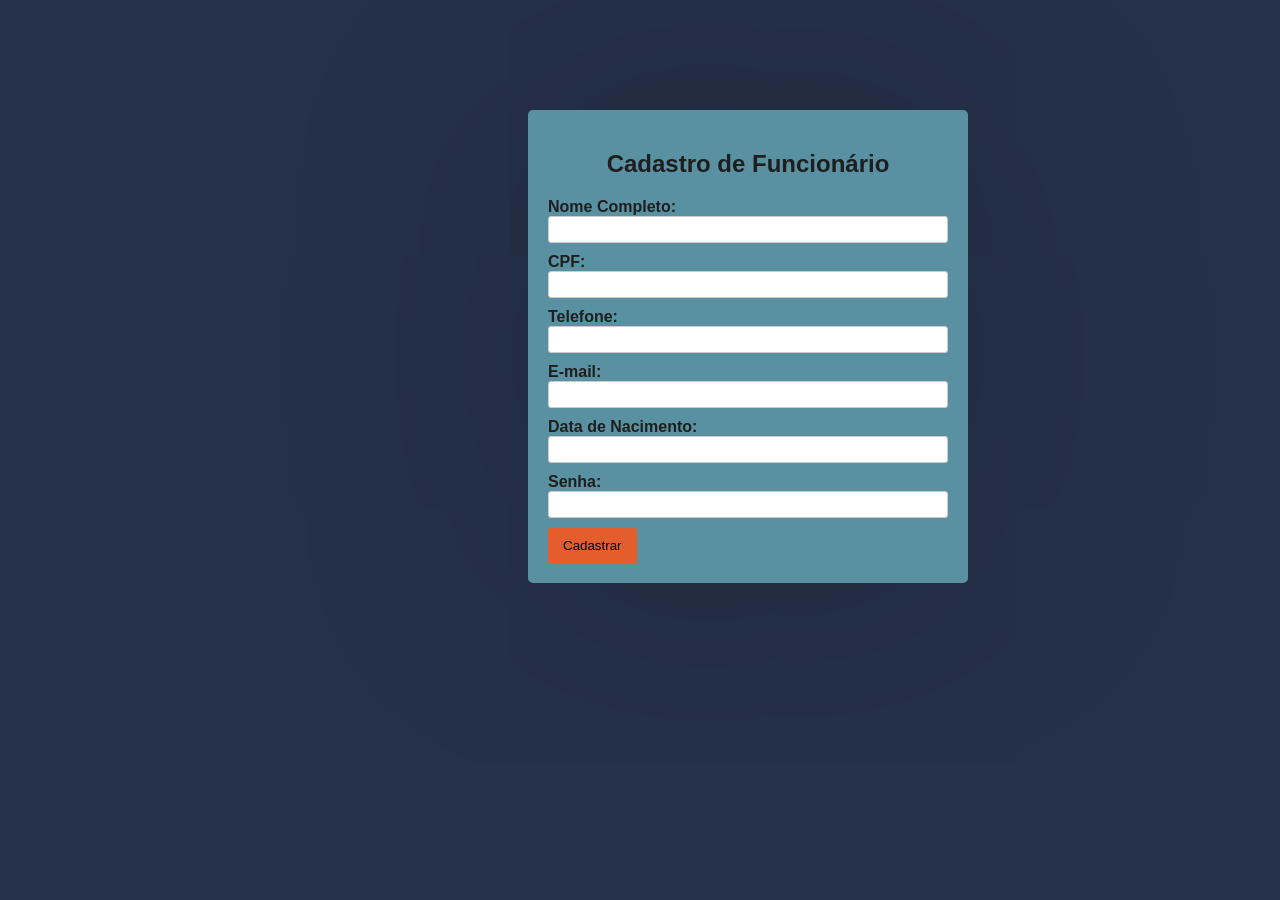
==== cadastro_funcionario.html @ 1a894468 "Add files via upload" ====
<!DOCTYPE html>
<html>
<head>
    <meta charset="UTF-8">
    <meta name="viewport" content="width=device-width, initial-scale=1.0">
    <link rel="stylesheet" type="text/css" href="cadastro_funcionario.css">
</head>
<body>
    <div class="container">
        <h2>Cadastro de Funcionário</h2>
        <form>
            <div class="form-group">
                <label for="nome">Nome Completo:</label>
                <input type="text" id="nome" name="nome" required>
            </div>
            <div class="form-group">
                <label for="cpf">CPF:</label>
                <input type="text" id="cpf" name="cpf" required>
            </div>
            <div class="form-group">
                <label for="talefone">Telefone:</label>
                <input type="text" id="telefone" name="telefone" required>
            </div>
            <div class="form-group">
                <label for="email">E-mail:</label>
                <input type="text" id="email" name="email" required>
            </div>
            <div class="form-group">
                <label for="data_nasc">Data de Nacimento:</label>
                <input type="text" id="data_nasc" name="data_nasc" required>
            </div>
            <div class="form-group">
                <label for="senha">Senha:</label>
                <input type="text" id="senha" name="senha" required>
            </div>
            <input type="submit" value="Cadastrar">
        </form>
    </div>
</body>
</html>
---- cadastro_funcionario.css ----
body {
    font-family: Arial, sans-serif;
    background-color: #253148;
}

.container {
    width: 400px;
    margin: 110px 0 0 520px;
    padding: 20px;
    background-color: #5a91a2;
    border-radius: 5px;
    box-shadow: 0 0 500px rgba(0, 0, 0, 0.2);
    color: #1e1e1e;
}

h2 {
    text-align: center;
}

form {
    text-align: left;
}

.form-group {
    margin: 10px 0;
    color: #1e1e1e;
}

label {
    display: block;
    font-weight: bold;
}

input[type="text"] {
    width: 97%;
    padding: 5px;
    border: 1px solid #ccc;
    border-radius: 3px;
}

input[type="submit"] {
    background-color: #e45e2d;
    color: #000000;
    padding: 10px 15px;
    border: none;
    border-radius: 3px;
    cursor: pointer; 
    text-size-adjust: 100px;
}

input[type="submit"]:hover {
    background-color: #d47653;
}
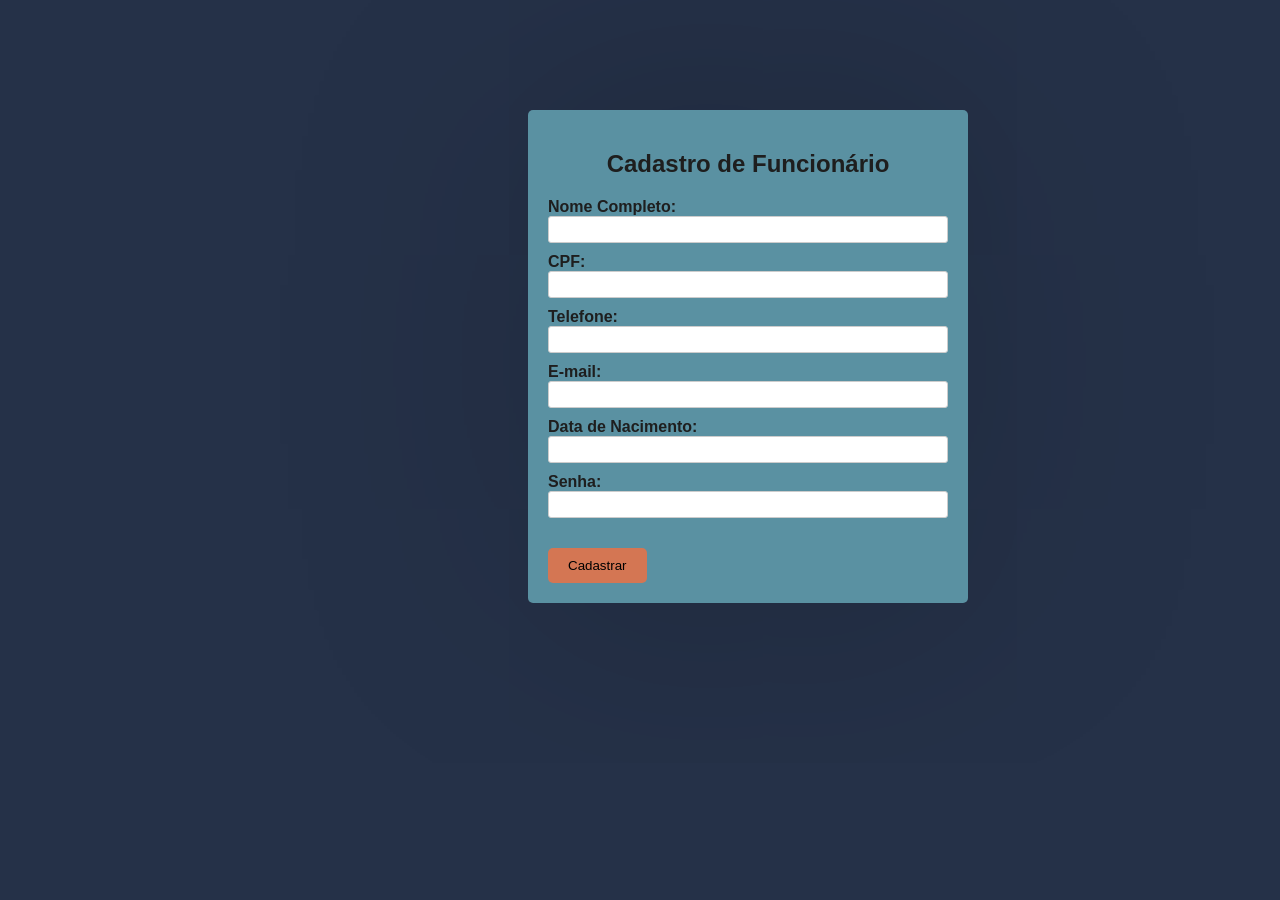
==== commit 5c7871f1: "Add files via upload" ====
--- a/cadastro_funcionario.html
+++ b/cadastro_funcionario.html
@@ -1,10 +1,87 @@
 <!DOCTYPE html>
-<html>
+<html lang="pt-br">
+
 <head>
     <meta charset="UTF-8">
     <meta name="viewport" content="width=device-width, initial-scale=1.0">
     <link rel="stylesheet" type="text/css" href="cadastro_funcionario.css">
+    <style>
+        body {
+            font-family: Arial, sans-serif;
+            background-color: #253148;
+        }
+
+        .container {
+            width: 400px;
+            margin: 110px 0 0 520px;
+            padding: 20px;
+            background-color: #5a91a2;
+            border-radius: 5px;
+            box-shadow: 0 0 500px rgba(0, 0, 0, 0.2);
+            color: #1e1e1e;
+        }
+
+        h2 {
+            text-align: center;
+        }
+
+        form {
+            text-align: left;
+        }
+
+        .form-group {
+            margin: 10px 0;
+            color: #1e1e1e;
+        }
+
+        label {
+            display: block;
+            font-weight: bold;
+        }
+
+        input[type="text"] {
+            width: 97%;
+            padding: 5px;
+            border: 1px solid #ccc;
+            border-radius: 3px;
+        }
+
+        input[type="submit"] {
+            background-color: #e45e2d;
+            color: #000000;
+            padding: 10px 15px;
+            border: none;
+            border-radius: 3px;
+            cursor: pointer;
+            text-size-adjust: 100px;
+        }
+
+        input[type="submit"] {
+            background-color: #d47653;
+            color: #000000;
+            padding: 10px 20px;
+            border: none;
+            border-radius: 5px;
+            cursor: pointer;
+            margin-top: 20px;
+            align-self: flex-end;
+        }
+
+        input[type="submit"]:hover {
+            background-color: #b96243;
+            color: white;
+            padding: 10px 20px;
+            border: none;
+            border-radius: 5px;
+            cursor: pointer;
+            margin-top: 20px;
+            align-self: flex-end;
+        }
+
+       
+    </style>
 </head>
+
 <body>
     <div class="container">
         <h2>Cadastro de Funcionário</h2>
@@ -37,4 +114,5 @@
         </form>
     </div>
 </body>
+
 </html>
